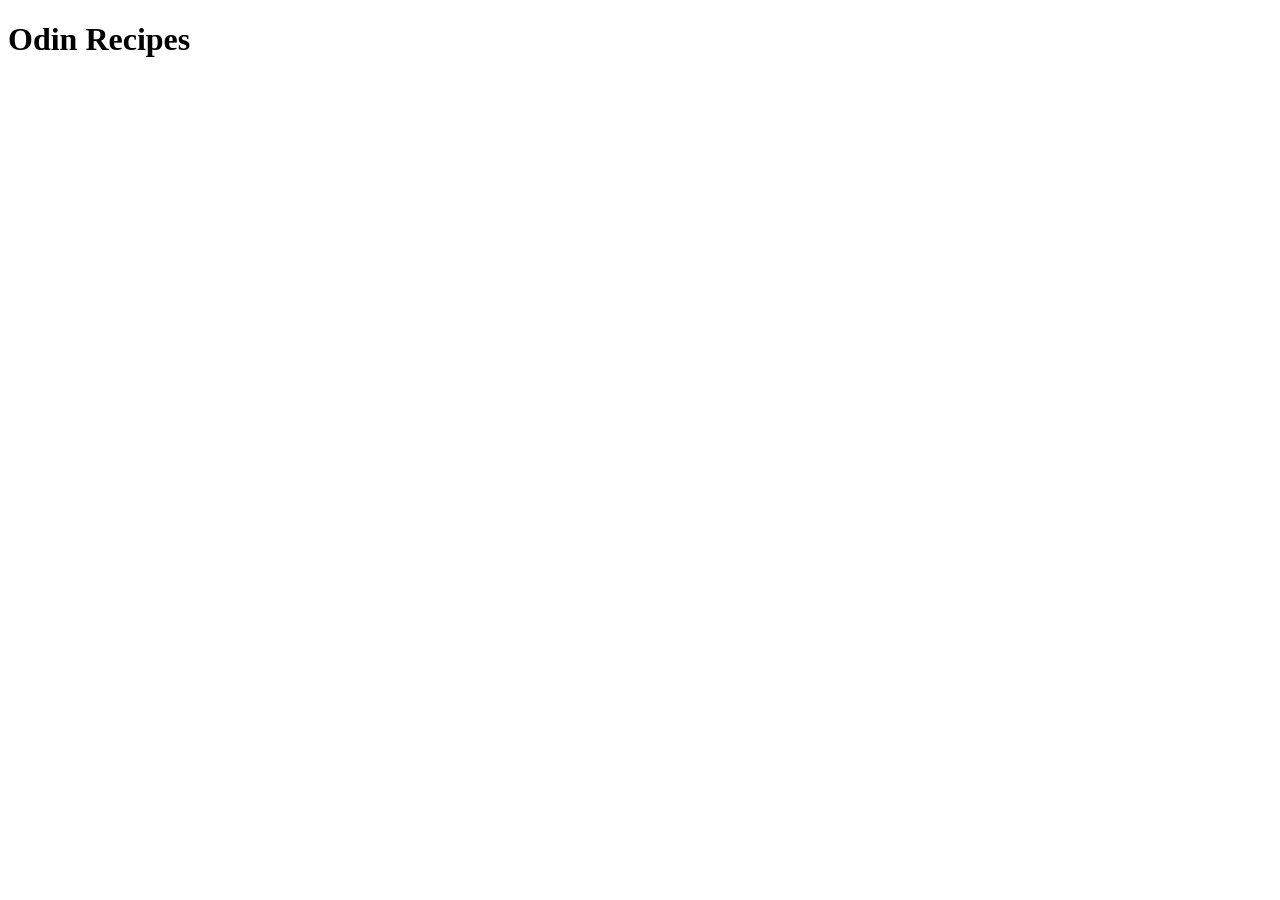
==== index.html @ 6598591d "Create index.html Make an initial structure for the project" ====
<!DOCTYPE html>
<html lang="en">
<head>
    <meta charset="UTF-8">
    <meta name="viewport" content="width=device-width, initial-scale=1.0">
    <title>Odin Recipes</title>
</head>
<body>
    <h1>Odin Recipes</h1>
</body>
</html>
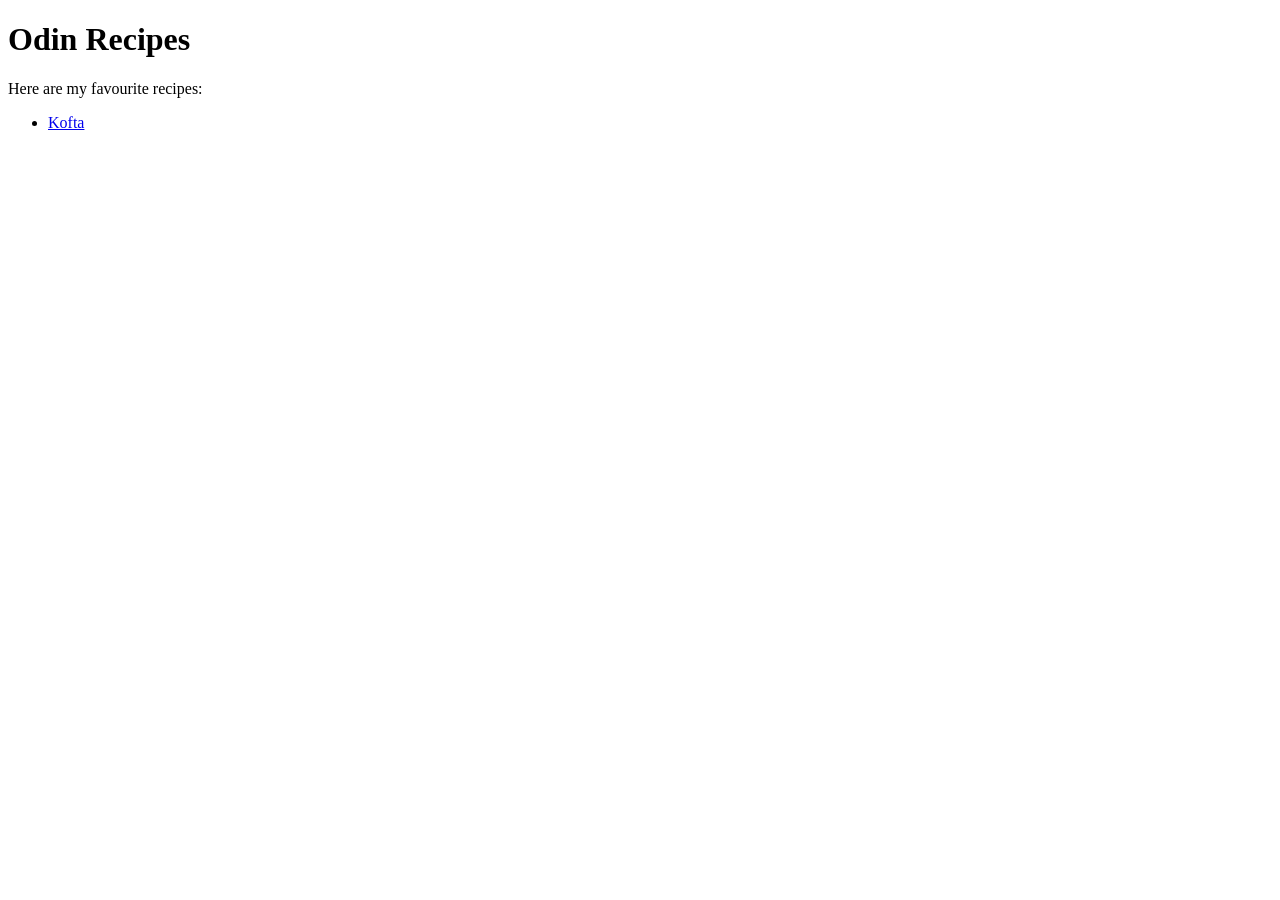
==== commit 3f361d58: "Create kofta.html, add a list to index.html Create the first recipe page and modify index.html to in" ====
--- a/index.html
+++ b/index.html
@@ -7,5 +7,9 @@
 </head>
 <body>
     <h1>Odin Recipes</h1>
+    <p>Here are my favourite recipes:</p>
+    <ul>
+        <li><a href="recipes/kofta.html">Kofta</a></li>
+    </ul>
 </body>
 </html>
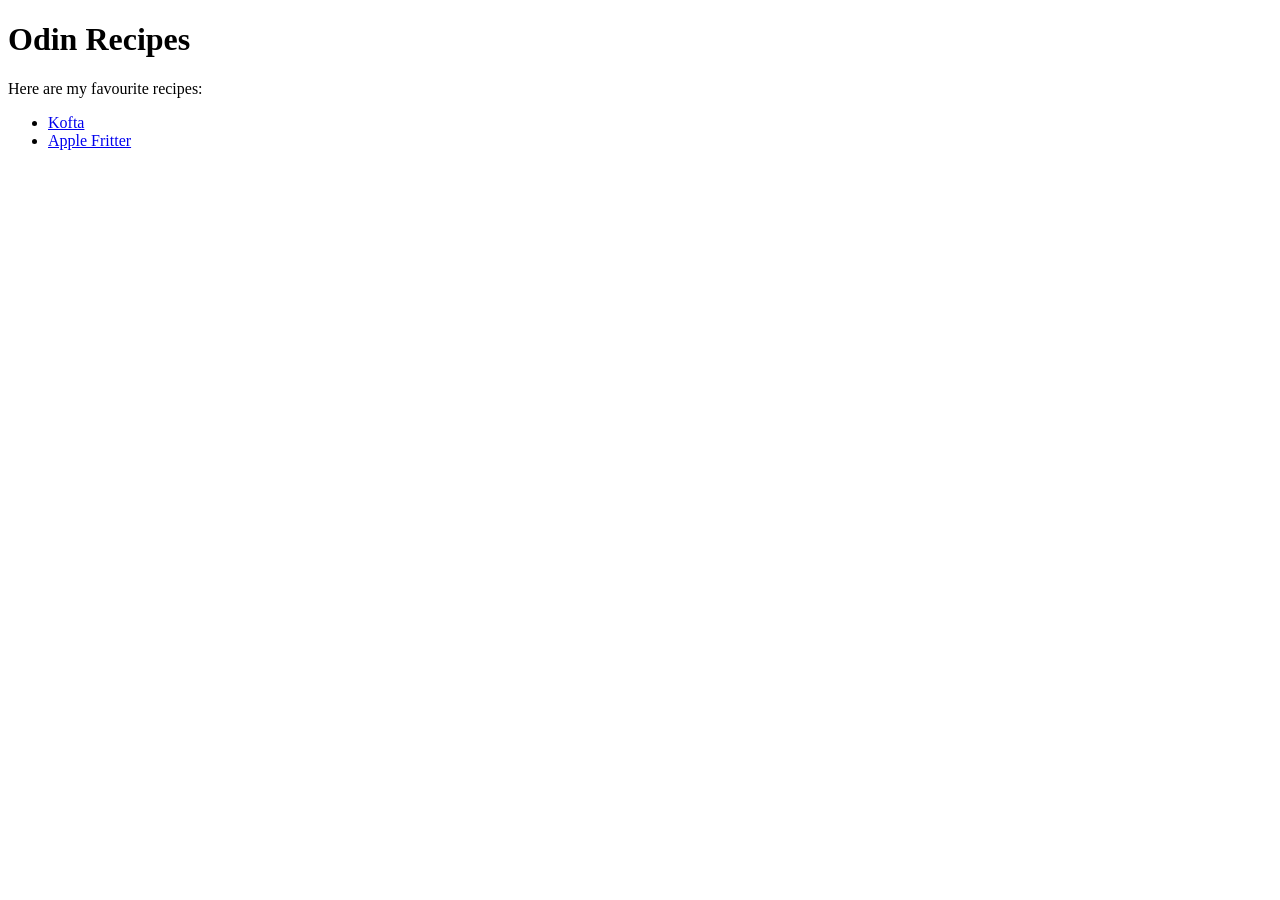
==== commit 6de9431e: "Create apple-fritter.html, add link in index.html Create the second recipe page and modify index.htm" ====
--- a/index.html
+++ b/index.html
@@ -10,6 +10,7 @@
     <p>Here are my favourite recipes:</p>
     <ul>
         <li><a href="recipes/kofta.html">Kofta</a></li>
+        <li><a href="recipes/apple-fritter.html">Apple Fritter</a></li>
     </ul>
 </body>
 </html>
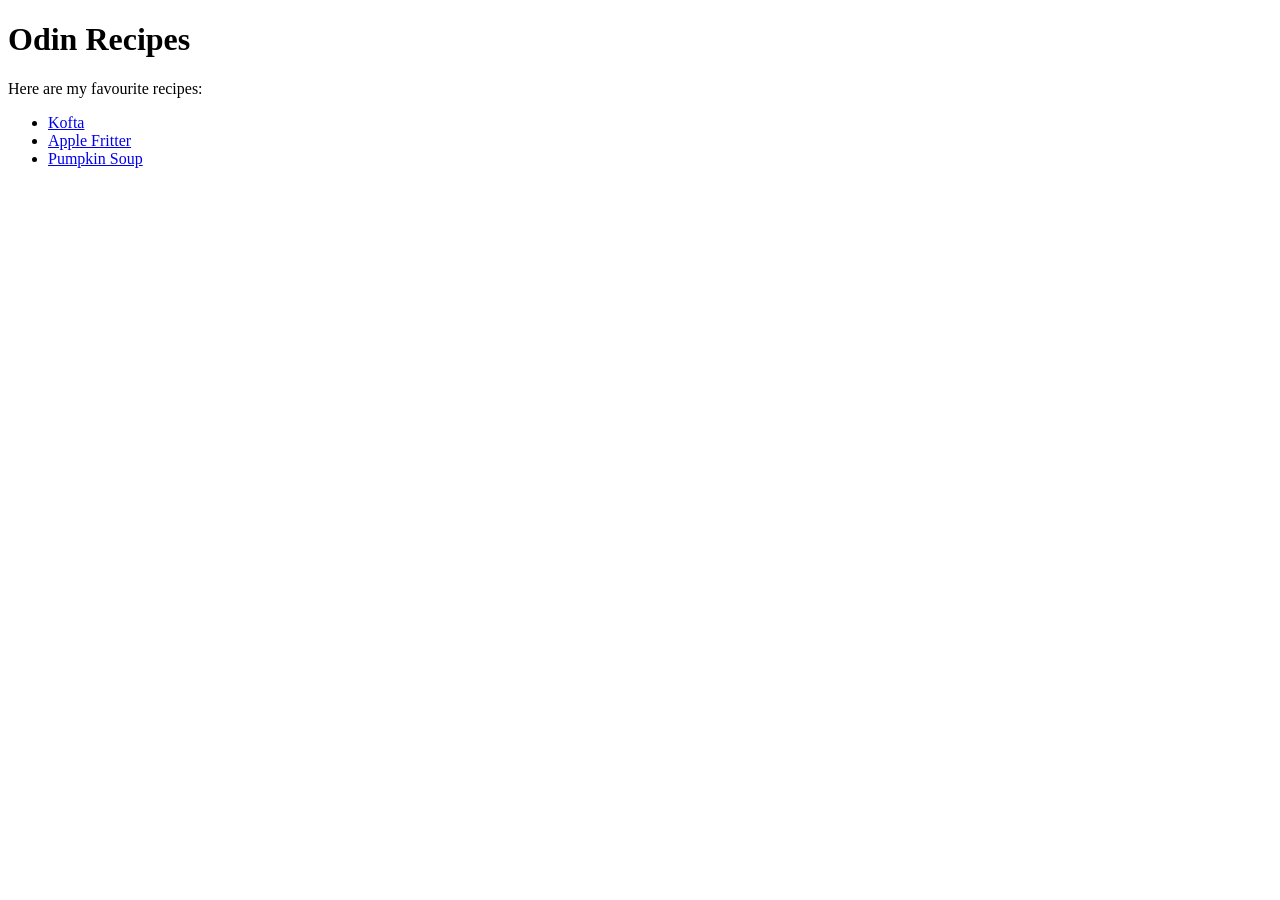
==== commit c1c174b4: "Create pumpkin-soup.html, add "Home" and links Create the third recipe page and modify index.html to" ====
--- a/index.html
+++ b/index.html
@@ -11,6 +11,7 @@
     <ul>
         <li><a href="recipes/kofta.html">Kofta</a></li>
         <li><a href="recipes/apple-fritter.html">Apple Fritter</a></li>
+        <li><a href="recipes/pumpkin-soup.html"> Pumpkin Soup</a></li>
     </ul>
 </body>
 </html>
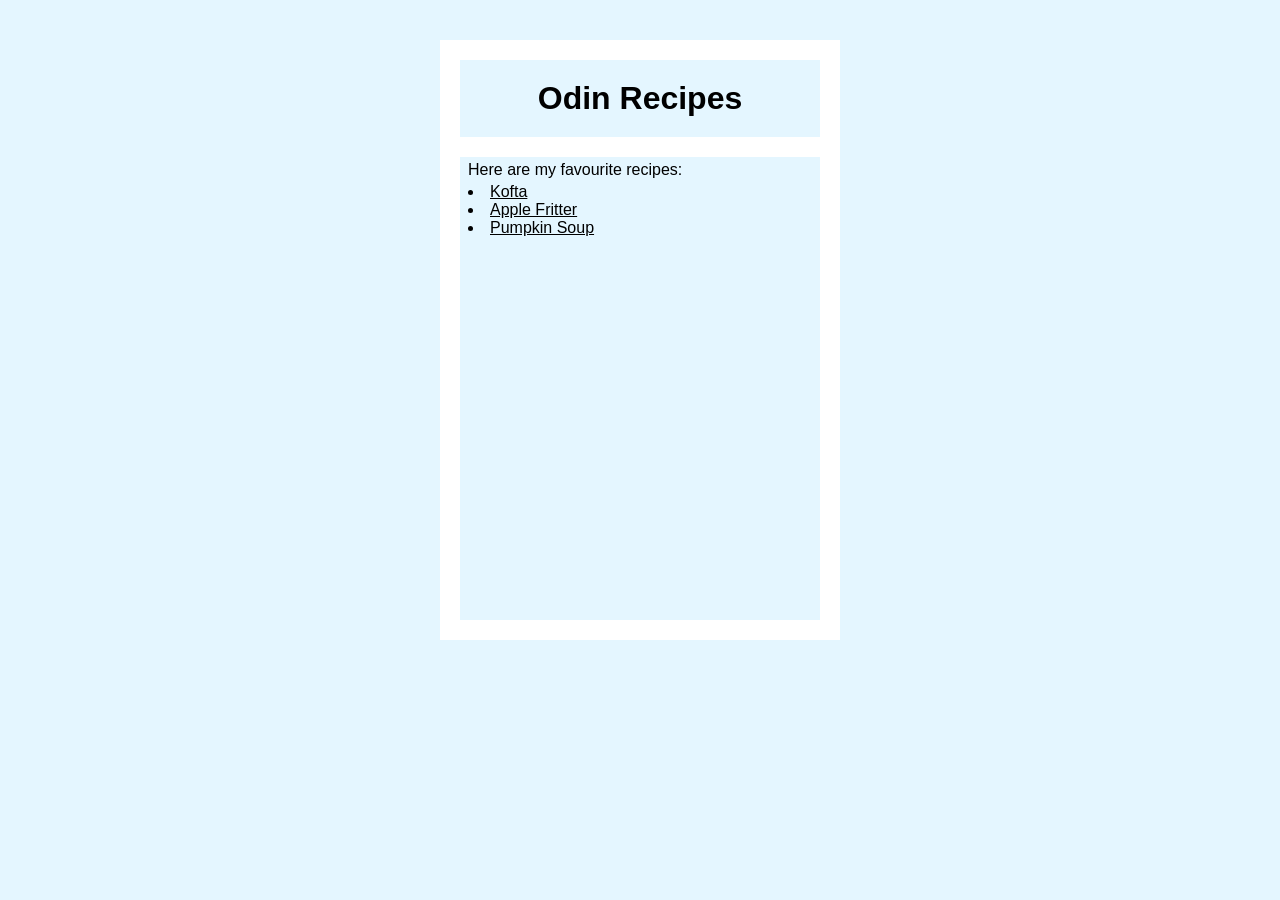
==== commit 610875ae: "Add css to index.html Stylize the home page, add div to index.html" ====
--- a/index.html
+++ b/index.html
@@ -3,15 +3,18 @@
 <head>
     <meta charset="UTF-8">
     <meta name="viewport" content="width=device-width, initial-scale=1.0">
+    <link rel="stylesheet" href="styles.css">
     <title>Odin Recipes</title>
 </head>
 <body>
     <h1>Odin Recipes</h1>
+    <div>
     <p>Here are my favourite recipes:</p>
     <ul>
         <li><a href="recipes/kofta.html">Kofta</a></li>
         <li><a href="recipes/apple-fritter.html">Apple Fritter</a></li>
         <li><a href="recipes/pumpkin-soup.html"> Pumpkin Soup</a></li>
     </ul>
+    </div>
 </body>
 </html>
--- a/styles.css
+++ b/styles.css
@@ -0,0 +1,39 @@
+* {
+    box-sizing: border-box;
+    font-family: Helvetica, sans-serif;
+    background-color: #e4f6ff;
+    color: black;
+}
+
+body {
+    background-color: white;
+    width: 400px;
+    height: 600px;
+    margin: 40px auto;
+    padding: 20px;
+}
+
+h1 {
+    text-align: center;
+    padding: 20px;
+    margin: 0 0 20px 0;
+}
+
+div {
+    height: calc(100% - 20px - 77px);
+    padding-top: 4px
+}
+
+p,
+ul {
+    padding: 0 8px;
+    margin: 0;
+}
+
+ul {
+    margin-top: 4px;
+}
+
+li {
+    list-style-position: inside;
+}
